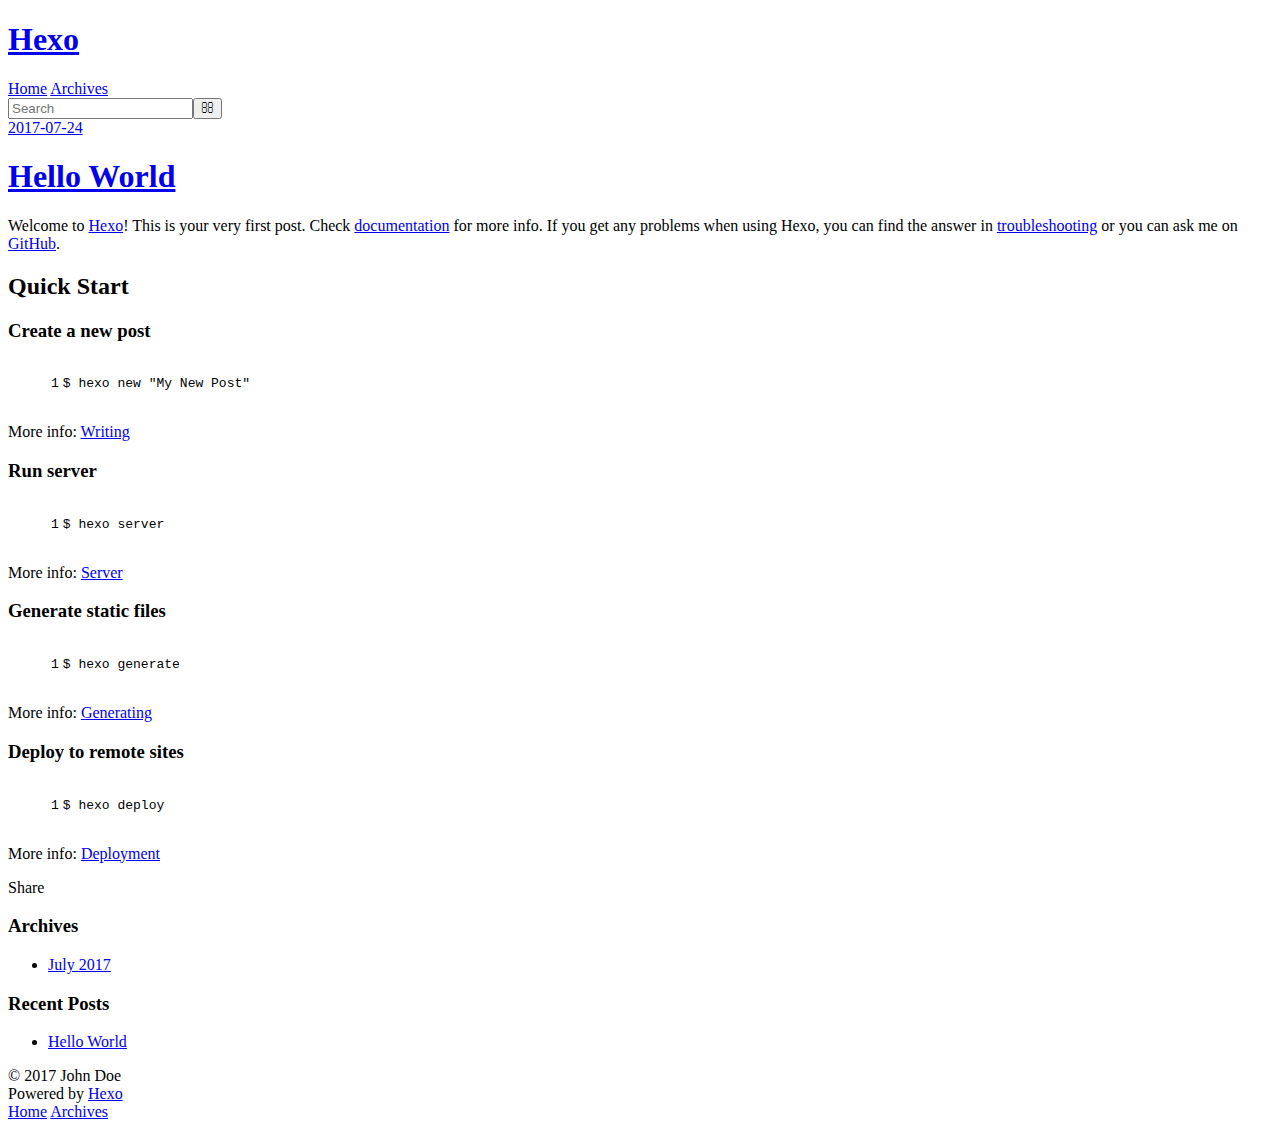
==== index.html @ cccd77f0 "Site updated: 2017-07-24 23:19:56" ====
<!DOCTYPE html>
<html>
<head>
  <meta charset="utf-8">
  
  <title>Hexo</title>
  <meta name="viewport" content="width=device-width, initial-scale=1, maximum-scale=1">
  <meta property="og:type" content="website">
<meta property="og:title" content="Hexo">
<meta property="og:url" content="http://yoursite.com/index.html">
<meta property="og:site_name" content="Hexo">
<meta name="twitter:card" content="summary">
<meta name="twitter:title" content="Hexo">
  
    <link rel="alternate" href="/atom.xml" title="Hexo" type="application/atom+xml">
  
  
    <link rel="icon" href="/favicon.png">
  
  
    <link href="//fonts.googleapis.com/css?family=Source+Code+Pro" rel="stylesheet" type="text/css">
  
  <link rel="stylesheet" href="/css/style.css">
  

</head>

<body>
  <div id="container">
    <div id="wrap">
      <header id="header">
  <div id="banner"></div>
  <div id="header-outer" class="outer">
    <div id="header-title" class="inner">
      <h1 id="logo-wrap">
        <a href="/" id="logo">Hexo</a>
      </h1>
      
    </div>
    <div id="header-inner" class="inner">
      <nav id="main-nav">
        <a id="main-nav-toggle" class="nav-icon"></a>
        
          <a class="main-nav-link" href="/">Home</a>
        
          <a class="main-nav-link" href="/archives">Archives</a>
        
      </nav>
      <nav id="sub-nav">
        
          <a id="nav-rss-link" class="nav-icon" href="/atom.xml" title="RSS Feed"></a>
        
        <a id="nav-search-btn" class="nav-icon" title="Search"></a>
      </nav>
      <div id="search-form-wrap">
        <form action="//google.com/search" method="get" accept-charset="UTF-8" class="search-form"><input type="search" name="q" class="search-form-input" placeholder="Search"><button type="submit" class="search-form-submit">&#xF002;</button><input type="hidden" name="sitesearch" value="http://yoursite.com"></form>
      </div>
    </div>
  </div>
</header>
      <div class="outer">
        <section id="main">
  
    <article id="post-hello-world" class="article article-type-post" itemscope itemprop="blogPost">
  <div class="article-meta">
    <a href="/2017/07/24/hello-world/" class="article-date">
  <time datetime="2017-07-24T14:11:11.925Z" itemprop="datePublished">2017-07-24</time>
</a>
    
  </div>
  <div class="article-inner">
    
    
      <header class="article-header">
        
  
    <h1 itemprop="name">
      <a class="article-title" href="/2017/07/24/hello-world/">Hello World</a>
    </h1>
  

      </header>
    
    <div class="article-entry" itemprop="articleBody">
      
        <p>Welcome to <a href="https://hexo.io/" target="_blank" rel="external">Hexo</a>! This is your very first post. Check <a href="https://hexo.io/docs/" target="_blank" rel="external">documentation</a> for more info. If you get any problems when using Hexo, you can find the answer in <a href="https://hexo.io/docs/troubleshooting.html" target="_blank" rel="external">troubleshooting</a> or you can ask me on <a href="https://github.com/hexojs/hexo/issues" target="_blank" rel="external">GitHub</a>.</p>
<h2 id="Quick-Start"><a href="#Quick-Start" class="headerlink" title="Quick Start"></a>Quick Start</h2><h3 id="Create-a-new-post"><a href="#Create-a-new-post" class="headerlink" title="Create a new post"></a>Create a new post</h3><figure class="highlight bash"><table><tr><td class="gutter"><pre><div class="line">1</div></pre></td><td class="code"><pre><div class="line">$ hexo new <span class="string">"My New Post"</span></div></pre></td></tr></table></figure>
<p>More info: <a href="https://hexo.io/docs/writing.html" target="_blank" rel="external">Writing</a></p>
<h3 id="Run-server"><a href="#Run-server" class="headerlink" title="Run server"></a>Run server</h3><figure class="highlight bash"><table><tr><td class="gutter"><pre><div class="line">1</div></pre></td><td class="code"><pre><div class="line">$ hexo server</div></pre></td></tr></table></figure>
<p>More info: <a href="https://hexo.io/docs/server.html" target="_blank" rel="external">Server</a></p>
<h3 id="Generate-static-files"><a href="#Generate-static-files" class="headerlink" title="Generate static files"></a>Generate static files</h3><figure class="highlight bash"><table><tr><td class="gutter"><pre><div class="line">1</div></pre></td><td class="code"><pre><div class="line">$ hexo generate</div></pre></td></tr></table></figure>
<p>More info: <a href="https://hexo.io/docs/generating.html" target="_blank" rel="external">Generating</a></p>
<h3 id="Deploy-to-remote-sites"><a href="#Deploy-to-remote-sites" class="headerlink" title="Deploy to remote sites"></a>Deploy to remote sites</h3><figure class="highlight bash"><table><tr><td class="gutter"><pre><div class="line">1</div></pre></td><td class="code"><pre><div class="line">$ hexo deploy</div></pre></td></tr></table></figure>
<p>More info: <a href="https://hexo.io/docs/deployment.html" target="_blank" rel="external">Deployment</a></p>

      
    </div>
    <footer class="article-footer">
      <a data-url="http://yoursite.com/2017/07/24/hello-world/" data-id="cj5iatgj700005cst1652eh8j" class="article-share-link">Share</a>
      
      
    </footer>
  </div>
  
</article>


  

</section>
        
          <aside id="sidebar">
  
    

  
    

  
    
  
    
  <div class="widget-wrap">
    <h3 class="widget-title">Archives</h3>
    <div class="widget">
      <ul class="archive-list"><li class="archive-list-item"><a class="archive-list-link" href="/archives/2017/07/">July 2017</a></li></ul>
    </div>
  </div>


  
    
  <div class="widget-wrap">
    <h3 class="widget-title">Recent Posts</h3>
    <div class="widget">
      <ul>
        
          <li>
            <a href="/2017/07/24/hello-world/">Hello World</a>
          </li>
        
      </ul>
    </div>
  </div>

  
</aside>
        
      </div>
      <footer id="footer">
  
  <div class="outer">
    <div id="footer-info" class="inner">
      &copy; 2017 John Doe<br>
      Powered by <a href="http://hexo.io/" target="_blank">Hexo</a>
    </div>
  </div>
</footer>
    </div>
    <nav id="mobile-nav">
  
    <a href="/" class="mobile-nav-link">Home</a>
  
    <a href="/archives" class="mobile-nav-link">Archives</a>
  
</nav>
    

<script src="//ajax.googleapis.com/ajax/libs/jquery/2.0.3/jquery.min.js"></script>


  <link rel="stylesheet" href="/fancybox/jquery.fancybox.css">
  <script src="/fancybox/jquery.fancybox.pack.js"></script>


<script src="/js/script.js"></script>

  </div>
</body>
</html>
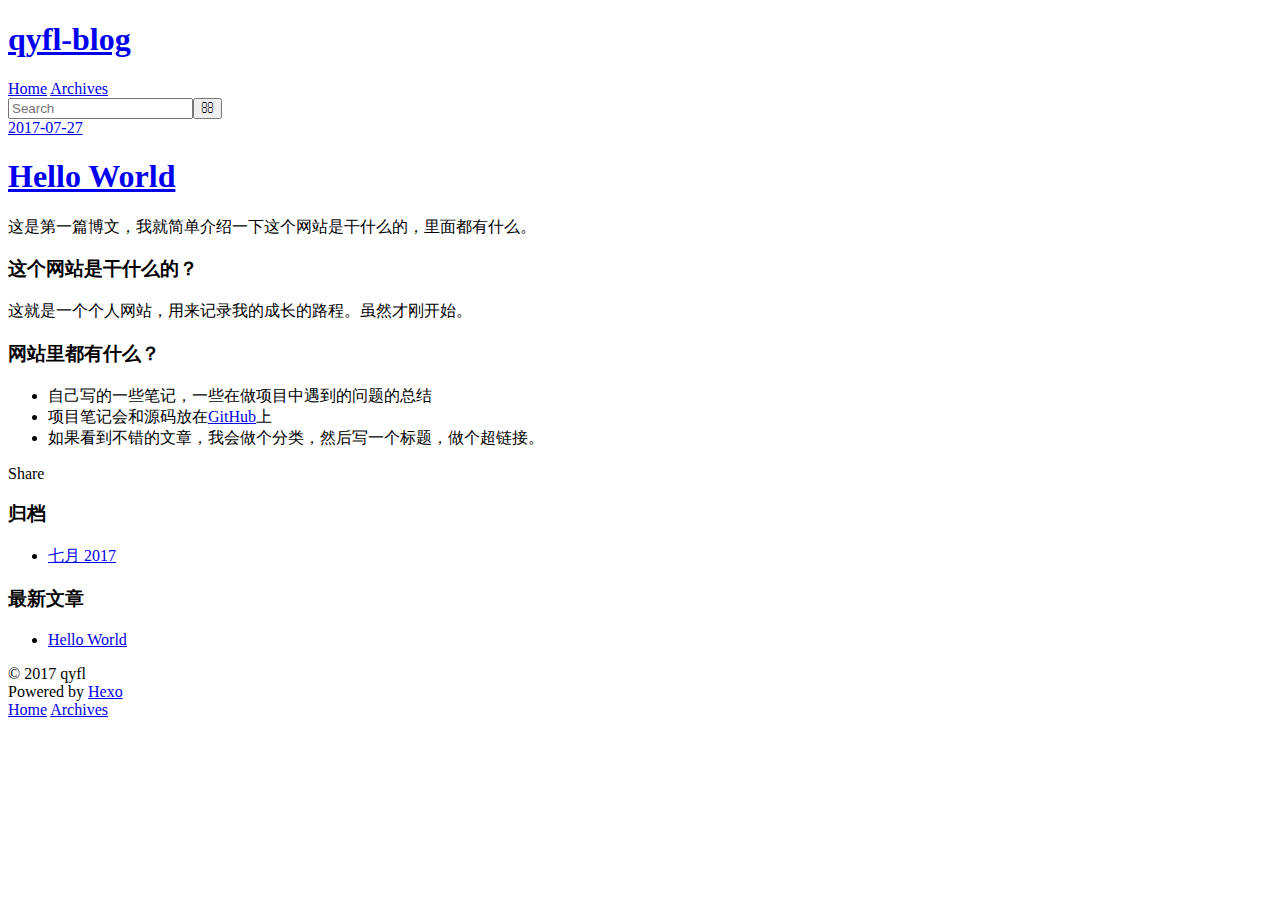
==== commit 9069a603: "Site updated: 2017-07-27 13:49:18" ====
--- a/index.html
+++ b/index.html
@@ -3,16 +3,17 @@
 <head>
   <meta charset="utf-8">
   
-  <title>Hexo</title>
+  <title>qyfl-blog</title>
   <meta name="viewport" content="width=device-width, initial-scale=1, maximum-scale=1">
   <meta property="og:type" content="website">
-<meta property="og:title" content="Hexo">
+<meta property="og:title" content="qyfl-blog">
 <meta property="og:url" content="http://yoursite.com/index.html">
-<meta property="og:site_name" content="Hexo">
+<meta property="og:site_name" content="qyfl-blog">
+<meta property="og:locale" content="zh-CN">
 <meta name="twitter:card" content="summary">
-<meta name="twitter:title" content="Hexo">
+<meta name="twitter:title" content="qyfl-blog">
   
-    <link rel="alternate" href="/atom.xml" title="Hexo" type="application/atom+xml">
+    <link rel="alternate" href="/atom.xml" title="qyfl-blog" type="application/atom+xml">
   
   
     <link rel="icon" href="/favicon.png">
@@ -33,7 +34,7 @@
   <div id="header-outer" class="outer">
     <div id="header-title" class="inner">
       <h1 id="logo-wrap">
-        <a href="/" id="logo">Hexo</a>
+        <a href="/" id="logo">qyfl-blog</a>
       </h1>
       
     </div>
@@ -50,7 +51,7 @@
         
           <a id="nav-rss-link" class="nav-icon" href="/atom.xml" title="RSS Feed"></a>
         
-        <a id="nav-search-btn" class="nav-icon" title="Search"></a>
+        <a id="nav-search-btn" class="nav-icon" title="搜索"></a>
       </nav>
       <div id="search-form-wrap">
         <form action="//google.com/search" method="get" accept-charset="UTF-8" class="search-form"><input type="search" name="q" class="search-form-input" placeholder="Search"><button type="submit" class="search-form-submit">&#xF002;</button><input type="hidden" name="sitesearch" value="http://yoursite.com"></form>
@@ -61,10 +62,10 @@
       <div class="outer">
         <section id="main">
   
-    <article id="post-hello-world" class="article article-type-post" itemscope itemprop="blogPost">
+    <article id="post-hello,world" class="article article-type-post" itemscope itemprop="blogPost">
   <div class="article-meta">
-    <a href="/2017/07/24/hello-world/" class="article-date">
-  <time datetime="2017-07-24T14:11:11.925Z" itemprop="datePublished">2017-07-24</time>
+    <a href="/2017/07/27/hello,world/" class="article-date">
+  <time datetime="2017-07-27T05:31:33.000Z" itemprop="datePublished">2017-07-27</time>
 </a>
     
   </div>
@@ -75,7 +76,7 @@
         
   
     <h1 itemprop="name">
-      <a class="article-title" href="/2017/07/24/hello-world/">Hello World</a>
+      <a class="article-title" href="/2017/07/27/hello,world/">Hello World</a>
     </h1>
   
 
@@ -83,20 +84,18 @@
     
     <div class="article-entry" itemprop="articleBody">
       
-        <p>Welcome to <a href="https://hexo.io/" target="_blank" rel="external">Hexo</a>! This is your very first post. Check <a href="https://hexo.io/docs/" target="_blank" rel="external">documentation</a> for more info. If you get any problems when using Hexo, you can find the answer in <a href="https://hexo.io/docs/troubleshooting.html" target="_blank" rel="external">troubleshooting</a> or you can ask me on <a href="https://github.com/hexojs/hexo/issues" target="_blank" rel="external">GitHub</a>.</p>
-<h2 id="Quick-Start"><a href="#Quick-Start" class="headerlink" title="Quick Start"></a>Quick Start</h2><h3 id="Create-a-new-post"><a href="#Create-a-new-post" class="headerlink" title="Create a new post"></a>Create a new post</h3><figure class="highlight bash"><table><tr><td class="gutter"><pre><div class="line">1</div></pre></td><td class="code"><pre><div class="line">$ hexo new <span class="string">"My New Post"</span></div></pre></td></tr></table></figure>
-<p>More info: <a href="https://hexo.io/docs/writing.html" target="_blank" rel="external">Writing</a></p>
-<h3 id="Run-server"><a href="#Run-server" class="headerlink" title="Run server"></a>Run server</h3><figure class="highlight bash"><table><tr><td class="gutter"><pre><div class="line">1</div></pre></td><td class="code"><pre><div class="line">$ hexo server</div></pre></td></tr></table></figure>
-<p>More info: <a href="https://hexo.io/docs/server.html" target="_blank" rel="external">Server</a></p>
-<h3 id="Generate-static-files"><a href="#Generate-static-files" class="headerlink" title="Generate static files"></a>Generate static files</h3><figure class="highlight bash"><table><tr><td class="gutter"><pre><div class="line">1</div></pre></td><td class="code"><pre><div class="line">$ hexo generate</div></pre></td></tr></table></figure>
-<p>More info: <a href="https://hexo.io/docs/generating.html" target="_blank" rel="external">Generating</a></p>
-<h3 id="Deploy-to-remote-sites"><a href="#Deploy-to-remote-sites" class="headerlink" title="Deploy to remote sites"></a>Deploy to remote sites</h3><figure class="highlight bash"><table><tr><td class="gutter"><pre><div class="line">1</div></pre></td><td class="code"><pre><div class="line">$ hexo deploy</div></pre></td></tr></table></figure>
-<p>More info: <a href="https://hexo.io/docs/deployment.html" target="_blank" rel="external">Deployment</a></p>
+        <p>这是第一篇博文，我就简单介绍一下这个网站是干什么的，里面都有什么。</p>
+<h3 id="这个网站是干什么的？"><a href="#这个网站是干什么的？" class="headerlink" title="这个网站是干什么的？"></a>这个网站是干什么的？</h3><p>这就是一个个人网站，用来记录我的成长的路程。虽然才刚开始。</p>
+<h3 id="网站里都有什么？"><a href="#网站里都有什么？" class="headerlink" title="网站里都有什么？"></a>网站里都有什么？</h3><ul>
+<li>自己写的一些笔记，一些在做项目中遇到的问题的总结</li>
+<li>项目笔记会和源码放在<a href="https://github.com/qyfl" target="_blank" rel="external">GitHub</a>上</li>
+<li>如果看到不错的文章，我会做个分类，然后写一个标题，做个超链接。</li>
+</ul>
 
       
     </div>
     <footer class="article-footer">
-      <a data-url="http://yoursite.com/2017/07/24/hello-world/" data-id="cj5iatgj700005cst1652eh8j" class="article-share-link">Share</a>
+      <a data-url="http://yoursite.com/2017/07/27/hello,world/" data-id="cj5m0r22w0000r8stt4g4r30a" class="article-share-link">Share</a>
       
       
     </footer>
@@ -121,9 +120,9 @@
   
     
   <div class="widget-wrap">
-    <h3 class="widget-title">Archives</h3>
+    <h3 class="widget-title">归档</h3>
     <div class="widget">
-      <ul class="archive-list"><li class="archive-list-item"><a class="archive-list-link" href="/archives/2017/07/">July 2017</a></li></ul>
+      <ul class="archive-list"><li class="archive-list-item"><a class="archive-list-link" href="/archives/2017/07/">七月 2017</a></li></ul>
     </div>
   </div>
 
@@ -131,12 +130,12 @@
   
     
   <div class="widget-wrap">
-    <h3 class="widget-title">Recent Posts</h3>
+    <h3 class="widget-title">最新文章</h3>
     <div class="widget">
       <ul>
         
           <li>
-            <a href="/2017/07/24/hello-world/">Hello World</a>
+            <a href="/2017/07/27/hello,world/">Hello World</a>
           </li>
         
       </ul>
@@ -151,7 +150,7 @@
   
   <div class="outer">
     <div id="footer-info" class="inner">
-      &copy; 2017 John Doe<br>
+      &copy; 2017 qyfl<br>
       Powered by <a href="http://hexo.io/" target="_blank">Hexo</a>
     </div>
   </div>
